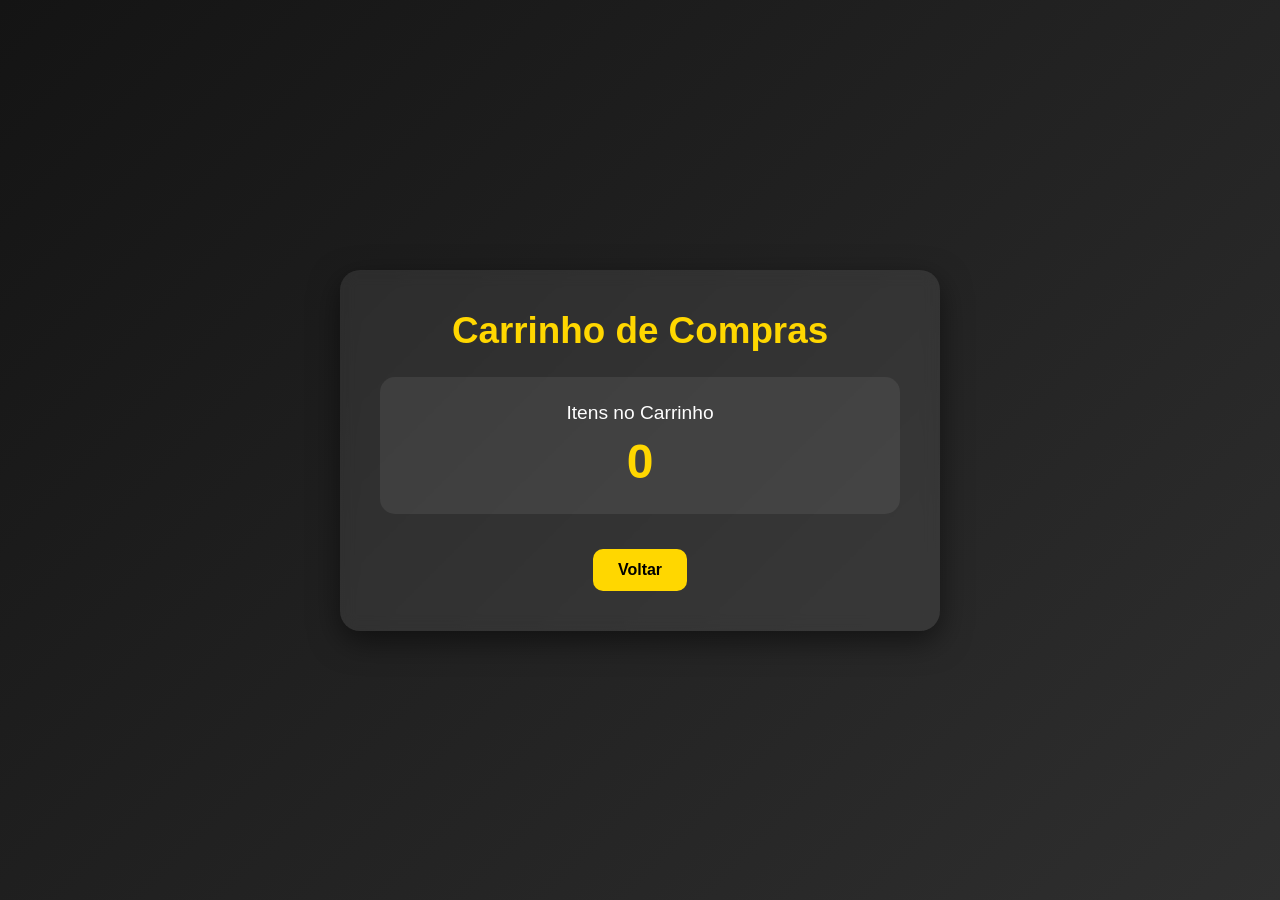
==== carrinho.html @ cc6af126 "pagina carrinho" ====
<!DOCTYPE html>
<html lang="pt-br">
<head>
    <meta charset="UTF-8">
    <meta name="viewport" content="width=device-width, initial-scale=1.0">
    <title>Carrinho | Armarinho São Paulo</title>

    <style>
        *{
            margin: 0;
            padding: 0;
            box-sizing: border-box;
            font-family: Arial, Helvetica, sans-serif;
        }

        body{
            background: linear-gradient(135deg, #141414, #2f2f2f);
            min-height: 100vh;
            display: flex;
            justify-content: center;
            align-items: center;
            color: white;
        }

        .container{
            width: 90%;
            max-width: 600px;
            background-color: rgba(255,255,255,0.08);
            padding: 40px;
            border-radius: 20px;
            backdrop-filter: blur(8px);
            box-shadow: 0 10px 30px rgba(0,0,0,0.5);
            text-align: center;
        }

        h1{
            color: #ffd700;
            margin-bottom: 25px;
            font-size: 2.3rem;
        }

        .carrinho-box{
            background-color: rgba(255,255,255,0.07);
            padding: 25px;
            border-radius: 15px;
            margin-top: 20px;
            transition: 0.3s;
        }

        .carrinho-box:hover{
            transform: scale(1.03);
            background-color: rgba(255,255,255,0.12);
        }

        .texto{
            font-size: 1.2rem;
            margin-bottom: 10px;
        }

        .quantidade{
            font-size: 3rem;
            font-weight: bold;
            color: #ffd700;
        }

        .voltar{
            margin-top: 35px;
            padding: 12px 25px;
            border: none;
            border-radius: 10px;
            background-color: #ffd700;
            color: black;
            font-size: 1rem;
            font-weight: bold;
            cursor: pointer;
            transition: 0.3s;
        }

        .voltar:hover{
            background-color: white;
            transform: scale(1.05);
        }
    </style>
</head>
<body>

    <div class="container">
        <h1>Carrinho de Compras</h1>

        <div class="carrinho-box">
            <p class="texto">Itens no Carrinho</p>
            <div class="quantidade">0</div>
        </div>

        <button class="voltar" onclick="window.location.href='index.html'">
            Voltar
        </button>
    </div>

</body>
</html>
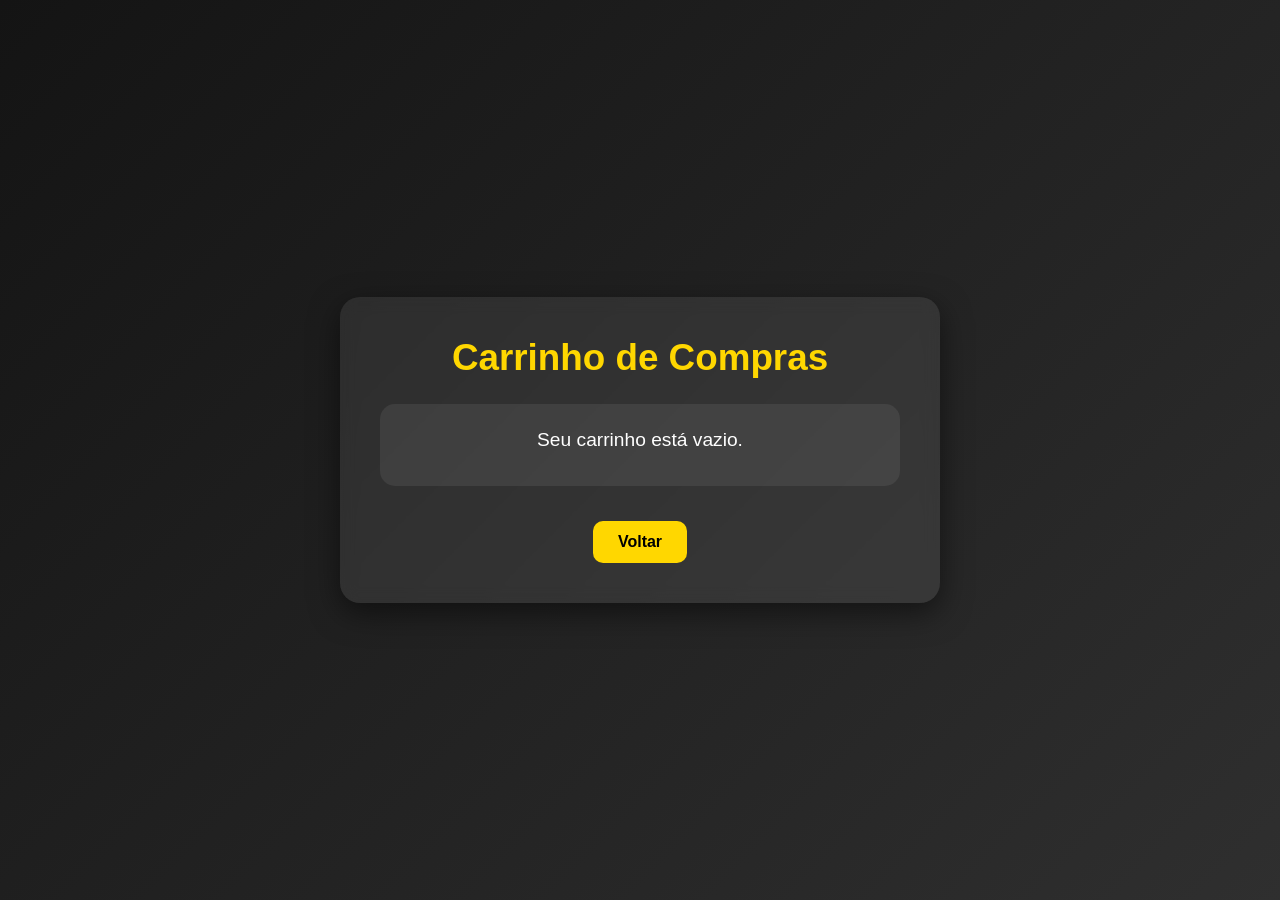
==== commit 4c9748fb: "corrigindo carrinho" ====
--- a/carrinho.html
+++ b/carrinho.html
@@ -85,17 +85,74 @@
 <body>
 
     <div class="container">
+
         <h1>Carrinho de Compras</h1>
 
-        <div class="carrinho-box">
-            <p class="texto">Itens no Carrinho</p>
-            <div class="quantidade">0</div>
-        </div>
+        <div id="listaCarrinho"></div>
 
         <button class="voltar" onclick="window.location.href='index.html'">
             Voltar
         </button>
+
     </div>
 
+<script>
+
+let carrinho = JSON.parse(localStorage.getItem('carrinho')) || [];
+
+let lista = document.getElementById("listaCarrinho");
+
+function mostrarCarrinho(){
+
+    lista.innerHTML = "";
+
+    if(carrinho.length === 0){
+
+        lista.innerHTML = `
+            <div class="carrinho-box">
+                <p class="texto">Seu carrinho está vazio.</p>
+            </div>
+        `;
+
+        return;
+    }
+
+    carrinho.forEach((item, index) => {
+
+        lista.innerHTML += `
+        
+        <div class="carrinho-box">
+
+            <h3>${item.nome}</h3>
+
+            <p class="texto">R$ ${item.preco}</p>
+
+            <button class="voltar" onclick="removerItem(${index})">
+                Remover
+            </button>
+
+        </div>
+
+        `;
+
+    });
+
+}
+
+function removerItem(index){
+
+    carrinho.splice(index, 1);
+
+    localStorage.setItem('carrinho', JSON.stringify(carrinho));
+
+    mostrarCarrinho();
+
+}
+
+mostrarCarrinho();
+
+</script>
+
+</body>
 </body>
 </html>
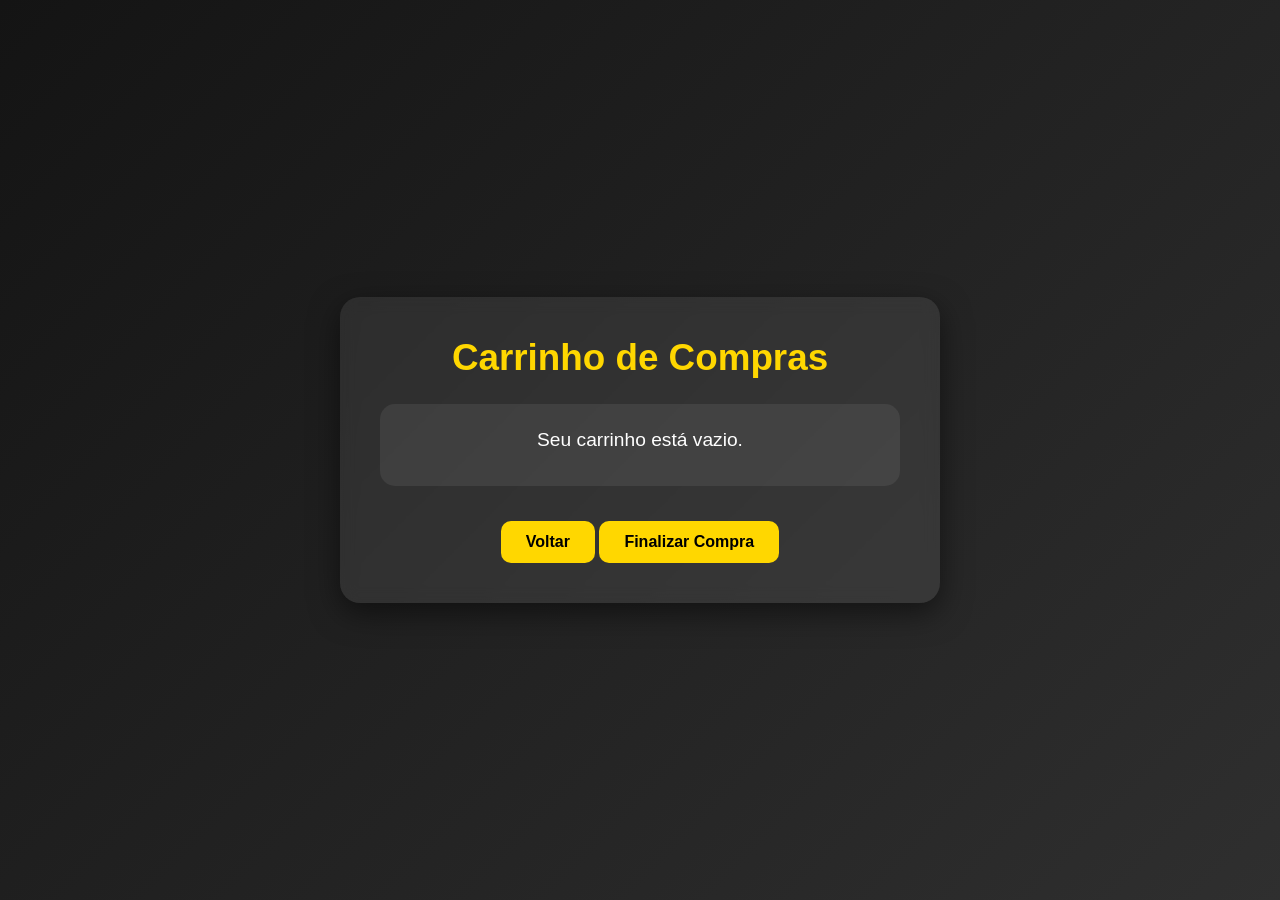
==== commit 11ac9e10: "finalizar compra" ====
--- a/carrinho.html
+++ b/carrinho.html
@@ -93,6 +93,9 @@
         <button class="voltar" onclick="window.location.href='index.html'">
             Voltar
         </button>
+        <button class="voltar" onclick="finalizarCompra()">
+    Finalizar Compra
+</button>
 
     </div>
 
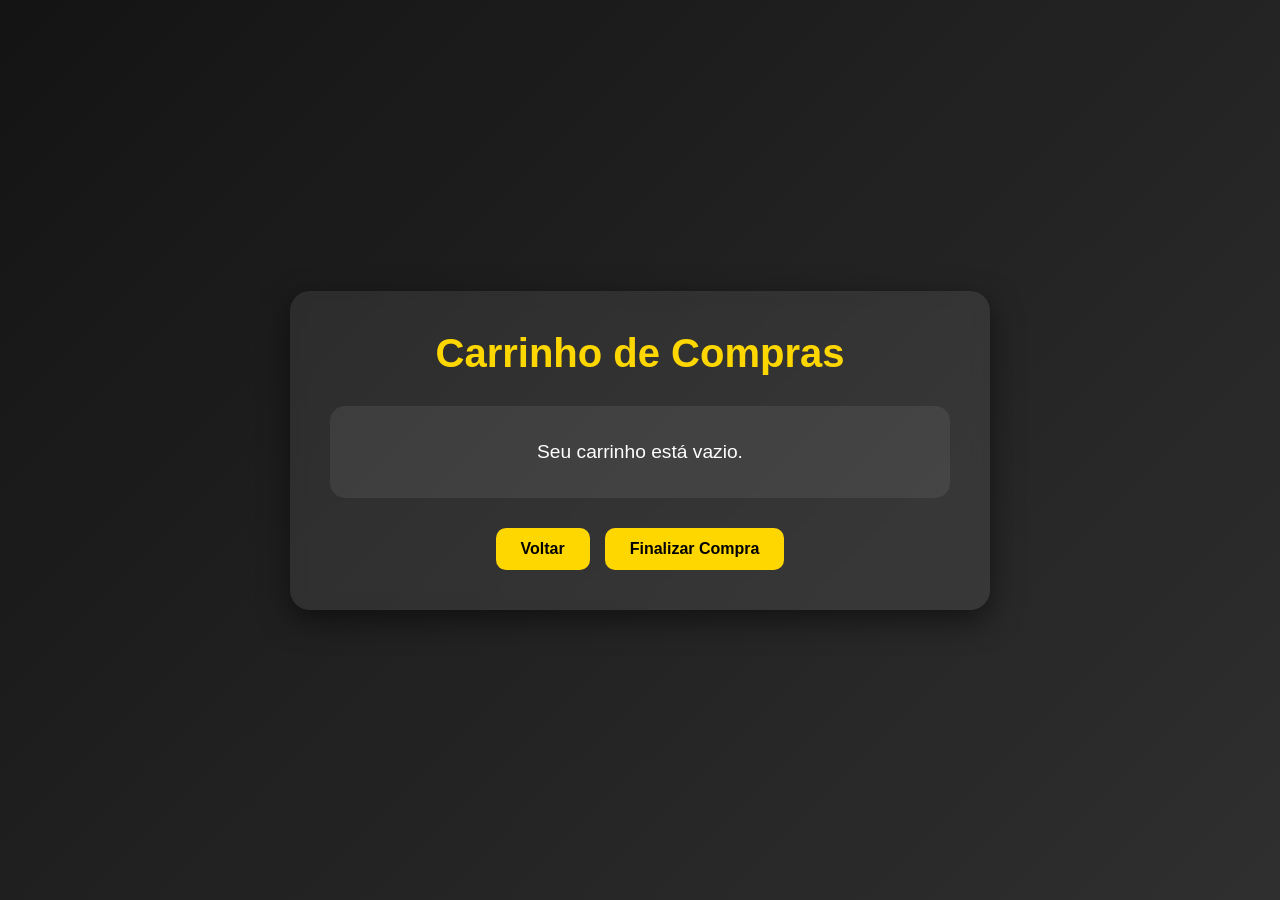
==== commit ac64d315: "finalizando carrinho" ====
--- a/carrinho.html
+++ b/carrinho.html
@@ -1,11 +1,13 @@
 <!DOCTYPE html>
 <html lang="pt-br">
+
 <head>
     <meta charset="UTF-8">
     <meta name="viewport" content="width=device-width, initial-scale=1.0">
     <title>Carrinho | Armarinho São Paulo</title>
 
     <style>
+
         *{
             margin: 0;
             padding: 0;
@@ -20,11 +22,12 @@
             justify-content: center;
             align-items: center;
             color: white;
+            padding: 20px;
         }
 
         .container{
-            width: 90%;
-            max-width: 600px;
+            width: 100%;
+            max-width: 700px;
             background-color: rgba(255,255,255,0.08);
             padding: 40px;
             border-radius: 20px;
@@ -35,8 +38,8 @@
 
         h1{
             color: #ffd700;
-            margin-bottom: 25px;
-            font-size: 2.3rem;
+            margin-bottom: 30px;
+            font-size: 2.5rem;
         }
 
         .carrinho-box{
@@ -48,23 +51,29 @@
         }
 
         .carrinho-box:hover{
-            transform: scale(1.03);
+            transform: scale(1.02);
             background-color: rgba(255,255,255,0.12);
         }
 
         .texto{
             font-size: 1.2rem;
-            margin-bottom: 10px;
-        }
-
-        .quantidade{
-            font-size: 3rem;
-            font-weight: bold;
+            margin: 10px 0;
+        }
+
+        h3{
             color: #ffd700;
-        }
-
-        .voltar{
-            margin-top: 35px;
+            font-size: 1.5rem;
+        }
+
+        .botoes{
+            display: flex;
+            justify-content: center;
+            gap: 15px;
+            margin-top: 30px;
+            flex-wrap: wrap;
+        }
+
+        .botao{
             padding: 12px 25px;
             border: none;
             border-radius: 10px;
@@ -76,12 +85,31 @@
             transition: 0.3s;
         }
 
-        .voltar:hover{
+        .botao:hover{
             background-color: white;
             transform: scale(1.05);
         }
+
+        .remover{
+            margin-top: 15px;
+            padding: 10px 20px;
+            border: none;
+            border-radius: 8px;
+            background-color: #ffd700;
+            color: black;
+            font-weight: bold;
+            cursor: pointer;
+            transition: 0.3s;
+        }
+
+        .remover:hover{
+            background-color: white;
+        }
+
     </style>
+
 </head>
+
 <body>
 
     <div class="container">
@@ -90,12 +118,17 @@
 
         <div id="listaCarrinho"></div>
 
-        <button class="voltar" onclick="window.location.href='index.html'">
-            Voltar
-        </button>
-        <button class="voltar" onclick="finalizarCompra()">
-    Finalizar Compra
-</button>
+        <div class="botoes">
+
+            <button class="botao" onclick="window.location.href='index.html'">
+                Voltar
+            </button>
+
+            <button class="botao" onclick="finalizarCompra()">
+                Finalizar Compra
+            </button>
+
+        </div>
 
     </div>
 
@@ -130,7 +163,7 @@
 
             <p class="texto">R$ ${item.preco}</p>
 
-            <button class="voltar" onclick="removerItem(${index})">
+            <button class="remover" onclick="removerItem(${index})">
                 Remover
             </button>
 
@@ -152,10 +185,34 @@
 
 }
 
+function finalizarCompra(){
+
+    if(carrinho.length === 0){
+
+        alert("Seu carrinho está vazio!");
+
+        return;
+
+    }
+
+    let mensagem = "Olá, gostaria de finalizar meu pedido:%0A%0A";
+
+    carrinho.forEach(item => {
+
+        mensagem += "• " + item.nome + " - R$ " + item.preco + "%0A";
+
+    });
+
+    window.open(
+        "https://wa.me/5527999294271?text=" + mensagem,
+        "_blank"
+    );
+
+}
+
 mostrarCarrinho();
 
 </script>
 
-</body>
 </body>
 </html>
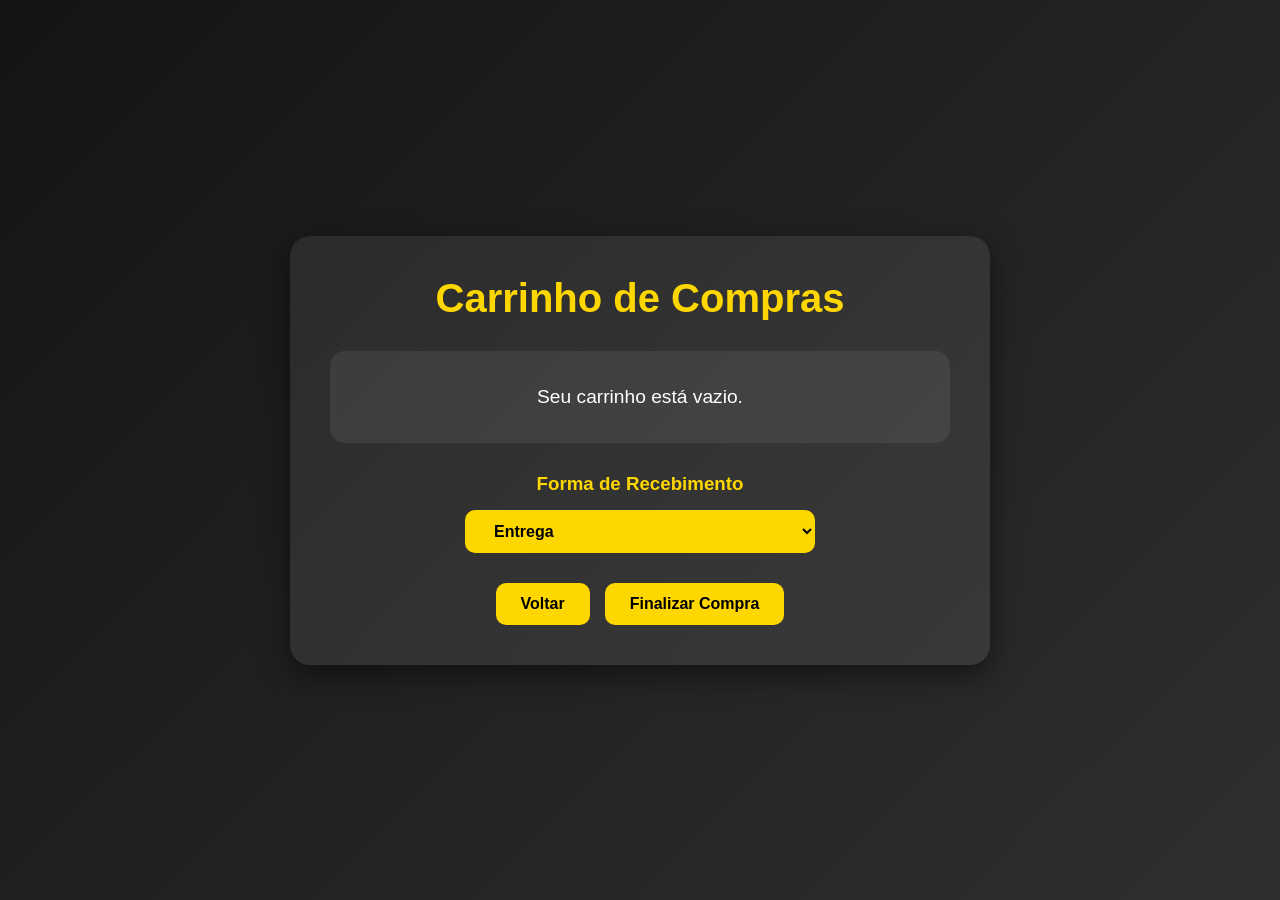
==== commit a516e83f: "entrega" ====
--- a/carrinho.html
+++ b/carrinho.html
@@ -42,6 +42,10 @@
             font-size: 2.5rem;
         }
 
+        h3{
+            color: #ffd700;
+        }
+
         .carrinho-box{
             background-color: rgba(255,255,255,0.07);
             padding: 25px;
@@ -58,11 +62,6 @@
         .texto{
             font-size: 1.2rem;
             margin: 10px 0;
-        }
-
-        h3{
-            color: #ffd700;
-            font-size: 1.5rem;
         }
 
         .botoes{
@@ -106,6 +105,12 @@
             background-color: white;
         }
 
+        select{
+            margin-top: 15px;
+            width: 100%;
+            max-width: 350px;
+        }
+
     </style>
 
 </head>
@@ -117,6 +122,24 @@
         <h1>Carrinho de Compras</h1>
 
         <div id="listaCarrinho"></div>
+
+        <div style="margin-top: 30px;">
+
+            <h3>Forma de Recebimento</h3>
+
+            <select id="entrega" class="botao">
+
+                <option value="Entrega">
+                    Entrega
+                </option>
+
+                <option value="Buscar no estabelecimento">
+                    Buscar no estabelecimento
+                </option>
+
+            </select>
+
+        </div>
 
         <div class="botoes">
 
@@ -151,6 +174,7 @@
         `;
 
         return;
+
     }
 
     carrinho.forEach((item, index) => {
@@ -195,6 +219,8 @@
 
     }
 
+    let tipoEntrega = document.getElementById("entrega").value;
+
     let mensagem = "Olá, gostaria de finalizar meu pedido:%0A%0A";
 
     carrinho.forEach(item => {
@@ -202,6 +228,8 @@
         mensagem += "• " + item.nome + " - R$ " + item.preco + "%0A";
 
     });
+
+    mensagem += "%0AForma de recebimento: " + tipoEntrega;
 
     window.open(
         "https://wa.me/5527999294271?text=" + mensagem,
